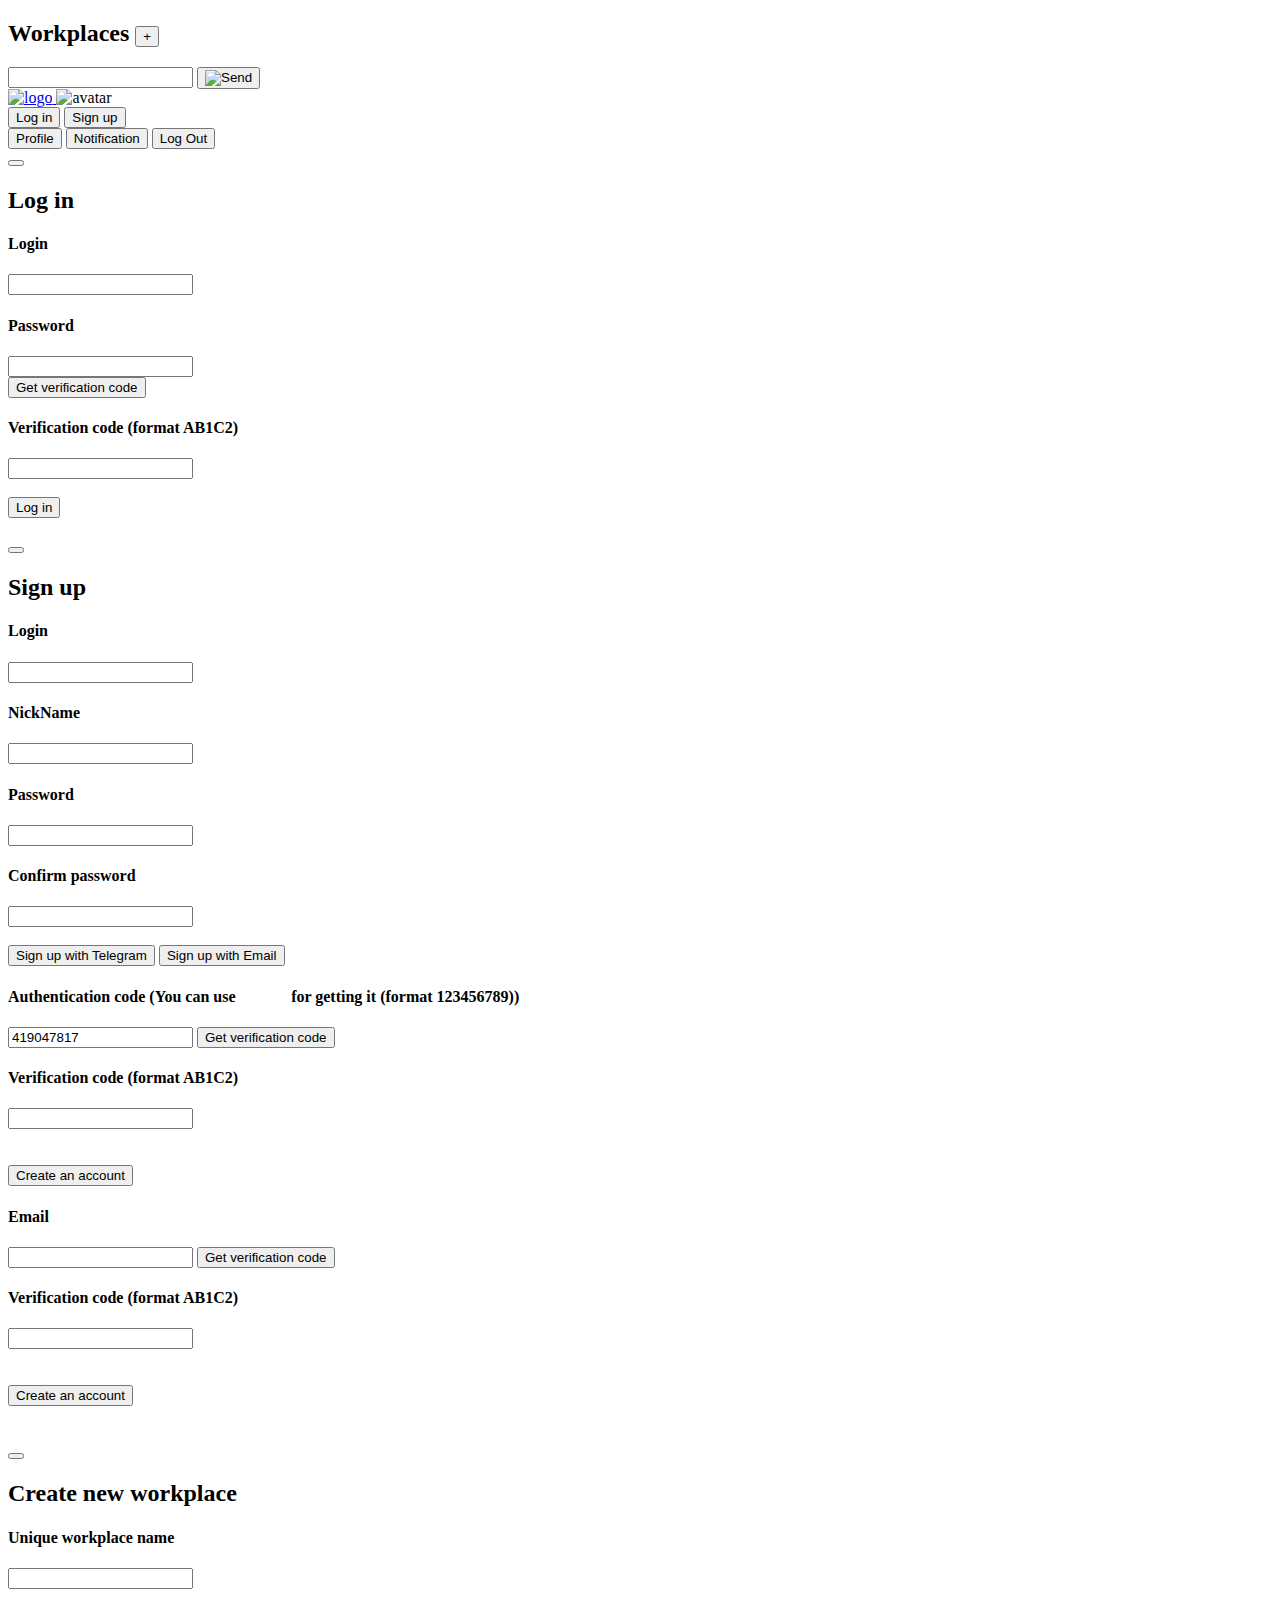
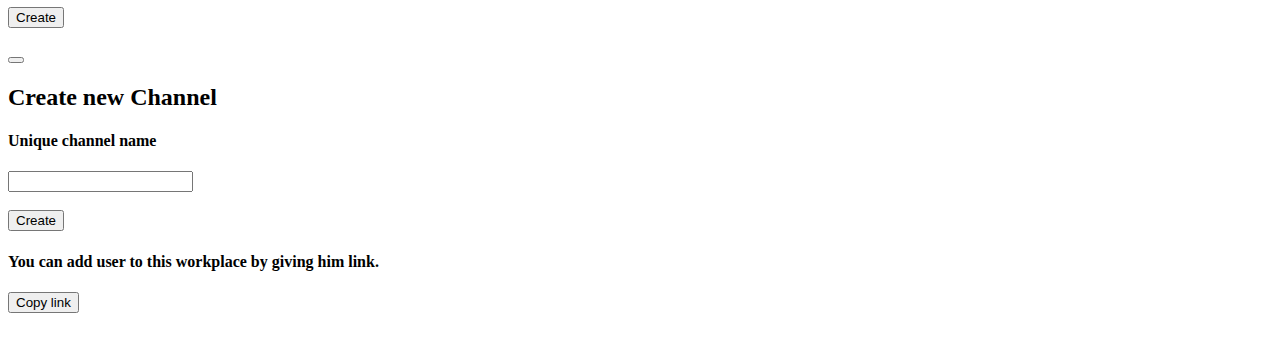
==== Frontend/templates/index.html @ 7f263c7d "Added visualisation for workplaces, channels and chats, added functions for manage chatin database, " ====
<!DOCTYPE html>
<html lang="en">
<head>
    <meta charset="UTF-8">
    <meta http-equiv="X-UA-Compatible" content="IE=edge">
    <meta name="viewport" content="width=device-width, initial-scale=1.0">
    <title>TR Chat</title>
    <!-- Styles -->
    <link rel="stylesheet" href = "/resource?name=index.css">
    <link rel="stylesheet" href = "/resource?name=header_and_loginner.css">
</head>
<body>
    <!-- workplaces -->
    <div class="workplaces">
        <h2>
            Workplaces
            <button onclick="show_workplaces_adder()" class="add_workplace" >+</button>
        </h2>
        <div class="workplaces_area" onload="getWorkplaces()">
        </div>
    </div>
    <!-- chanels -->
    <div class="channels">
        
    </div>
    <!-- chat -->
    <div class="chat">
        <!-- <h3>Channel Name</h3>
        <div class="chat_area">
            <messages class="messages">
                <name>Egor</name>
                <time>17:26</time><br>
                <text>Hi!</text><br>
                <name>Ann</name>
                <time>17:28</time><br>
                <text>Hello, word!</text><br>
                <name>Egor</name>
                <time>17:29</time><br>
                <text>Lorem ipsum dolor sit amet consectetur adipisicing elit. Cumque dignissimos cum dolore, corporis porro voluptas voluptate sit dolor odio commodi ea sed eius nisi odit repellat dolorem eos illo officia!</text>
                <br>

            </messages>
        </div>
        <div class="send_area">
            <input type="text">
            <button><img src="/resource?name=send.png" alt="Send"></button>
        </div> -->    
    </div>
    <div class="send_area">
        <input id="message_text_area" type="text">
        <button onclick="sendMessage()"><img src="/resource?name=send.png" alt="Send"></button>
    </div>
   
    <!-- header -->
    <header-shadow></header-shadow><header>
        <a href="/">
            <img class="logo" src = "/resource?name=logo_without_background.png" alt="logo">
        </a>
        <img class="avatar" id = "avatar_in_header" src="/avatar?name=default_avatar2.png" alt="avatar" onclick="show_acc_panel()">
        <div class="buttons" id = "log_in_buttons">
            <input class="log" type="button" value="Log in" onclick="show_login_panel()">
            <input class="sign" type="button" value="Sign up" onclick="show_signup_panel()">
        </div>
        <div class="acc_panel">
            <input class="with_bottom_border" type="button" value="Profile">
            <input class="with_bottom_border" type="button" value="Notification">
            <input type="button" value="Log Out" onclick="deleteSession()">
        </div>
   </header>
    <!-- loginer -->
   <div class="loginer">
        <button onclick="show_login_panel(false)"></button>
        <div>
            <h2>Log in</h2>
            <h4 class="field_name">Login <err class="errors" id="log_login_err"></err></h4>
            <input class="field" id="log_login" type="text">
            <h4 class="field_name">Password <err class="errors" id="log_password_err"></err></h4>
            <input class="field" id="log_password" type="password">
            <br>
            <button class="get_code" onclick="getVerifCode_log()">Get verification code</button>
            <status class="status" id="get_code_status_login"></status>
            <h4 class="field_name">Verification code
                <note>(format AB1C2)</note>
                <err class="errors" id="log_verif_err"></err>
            </h4>
            <input class="field" id="log_verif" type="text">
            <br><br>
            <button class="final_button" onclick="logInAccount()">Log in</button>
            <br><br>
        </div>
    </div>
    <!-- registrator -->
    <div class="registrator">
        <button onclick="show_signup_panel(false)"></button>
        <div>
            <h2>Sign up</h2>
            <h4 class="field_name">Login <err class="errors" id="reg_login_err"></err></h4>
            <input class="field" id="reg_login" type="text">
            <h4 class="field_name">NickName <err class="errors" id="reg_nickname_err"></err></h4>
            <input class="field" id="reg_nickname" type="text">
            <h4 class="field_name">Password <err class="errors" id="reg_password1_err"></err></h4>
            <input class="field" id="reg_password1" type="password">
            <h4 class="field_name">Confirm password  <err class="errors" id="reg_password2_err"></err></h4>
            <input class="field" id="reg_password2" type="password">
            <br><br>
            <button onclick="show_telegram_verif()">Sign up with Telegram</button>
            <button onclick="show_email_verif()">Sign up with Email</button>
            
            <div class="telegram_sign_up">
                <h4 class="field_name">Authentication code
                <note>
                    (You can use
                    <a style="color: white;" href="https://t.me/TR_chat_Authentication_bot" target="_blank">my bot</a>
                    for getting it (format 123456789))
                </note>
                <err class="errors" id="reg_auth_code_tg_err"></err>
                </h4>
                <input class="field" id="reg_auth_code_tg" type="text" value="419047817">
                <button class="get_code" onclick="getVerifCode_reg()">Get verification code</button>
                <status class="status" id="get_code_status_tg"></status>
                <h4 class="field_name">Verification code
                    <note>(format AB1C2)</note>
                    <err class="errors" id="reg_verif_tg_err"></err>
                </h4>
                <input class="field" id="reg_verif_code_tg" type="text">
                <br><br><br>
                <button class="final_button" onclick="createAccount()">Create an account</button>
            </div>  
            
            <div class="email_sign_up">
                <h4 class="field_name">Email <err class="errors" id="reg_auth_code_email_err"></err></h4>
                <input class="field" id="reg_auth_code_email" type="text"> 
                <button class="get_code" onclick="getVerifCode_reg()">Get verification code</button>
                <status class="status" id="get_code_status_email"></status>
                <h4 class="field_name">Verification code
                    <note>(format AB1C2)</note>
                    <err class="errors" id="reg_verif_email_err"></err>
                </h4>
                <input class="field" id="reg_verif_code_email" type="text">
                <br><br><br>
                <button class="final_button" onclick="createAccount()">Create an account</button>
            </div>
            <br><br>
        </div>

    </div>
    <!-- workplace adder -->
    <div class="adder_workplace">
        <button onclick="show_workplaces_adder(false)" class="bg_close_button"></button>
        <div>
            <h2>Create new workplace</h2>
            <h4 class="field_name">Unique workplace name <err class="errors" id="workplace_name_err"></err></h4>
            <input class="field" id="workplace_name" type="text">
            <br><br>
            <button class="final_button" onclick="add_workplace()">Create</button>
            <br><br>
        </div>
    </div>
    <div class="adder_channel">
        <button onclick="show_channels_adder(false)" class="bg_close_button"></button>
        <div>
            <h2>Create new Channel</h2>
            <h4 class="field_name">Unique channel name <err class="errors" id="channel_name_err"></err></h4>
            <input class="field" id="channel_name" type="text">
            <br><br>
            <button class="final_button" onclick="add_channel()">Create</button>
            <h4 class="field_name">
                You can add user to this workplace by giving him link.
                <status class="status" id="copy_status"></status>
            </h4>
            <button onclick="copyLink()" class="final_button">Copy link</button>
            <br><br>
        </div>
    </div>
</body>
<!-- Scripts -->
<script src="/resource?name=index.js"></script>
<script src="/resource?name=header_and_loginner.js"></script>
</html>
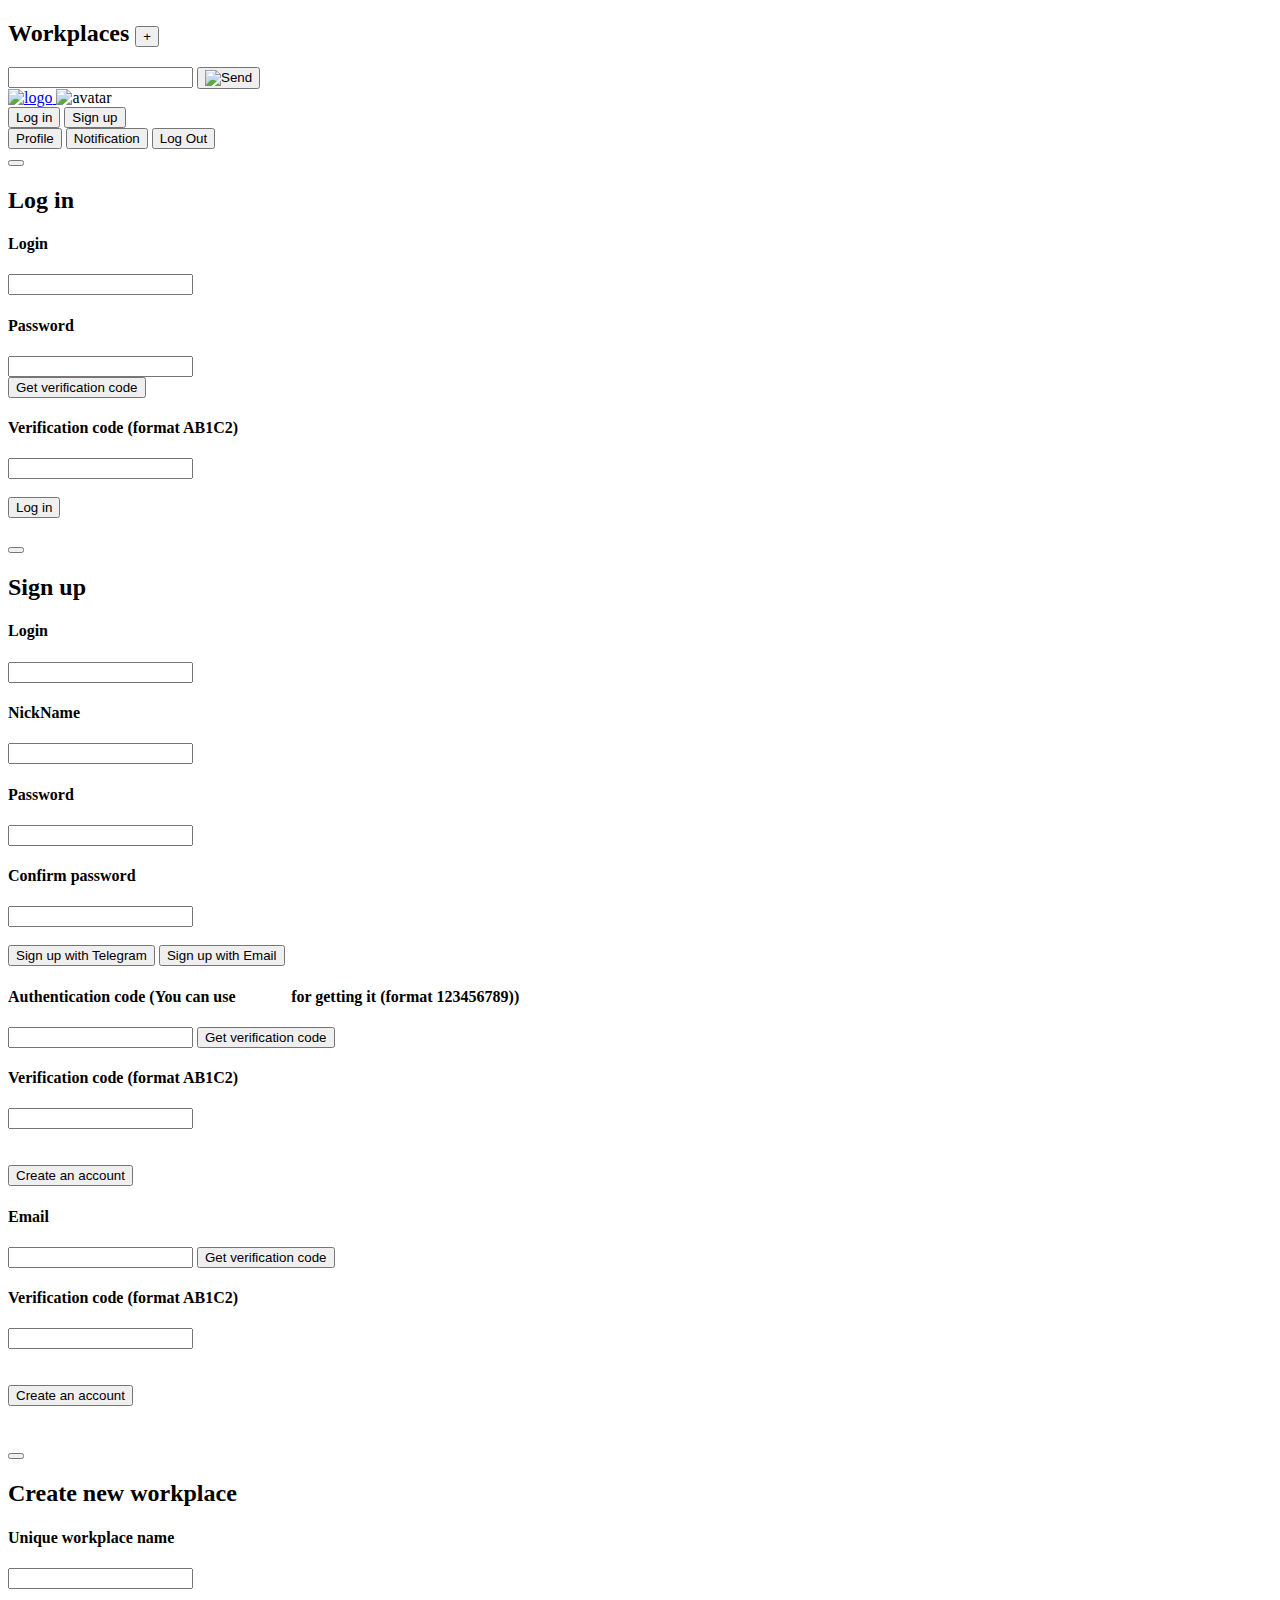
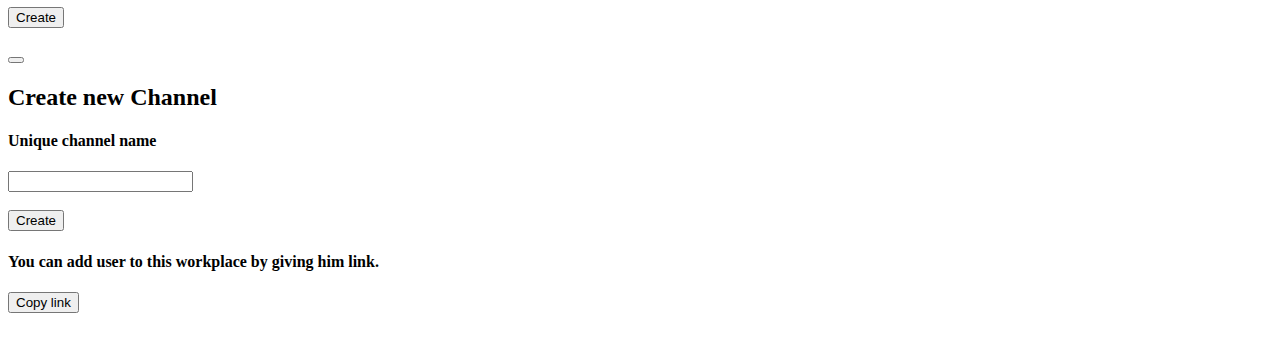
==== commit 9f2bbebc: "Removed my Authentication code from verification field in registration by telegram(lil fix)" ====
--- a/Frontend/templates/index.html
+++ b/Frontend/templates/index.html
@@ -115,7 +115,7 @@
                 </note>
                 <err class="errors" id="reg_auth_code_tg_err"></err>
                 </h4>
-                <input class="field" id="reg_auth_code_tg" type="text" value="419047817">
+                <input class="field" id="reg_auth_code_tg" type="text">
                 <button class="get_code" onclick="getVerifCode_reg()">Get verification code</button>
                 <status class="status" id="get_code_status_tg"></status>
                 <h4 class="field_name">Verification code
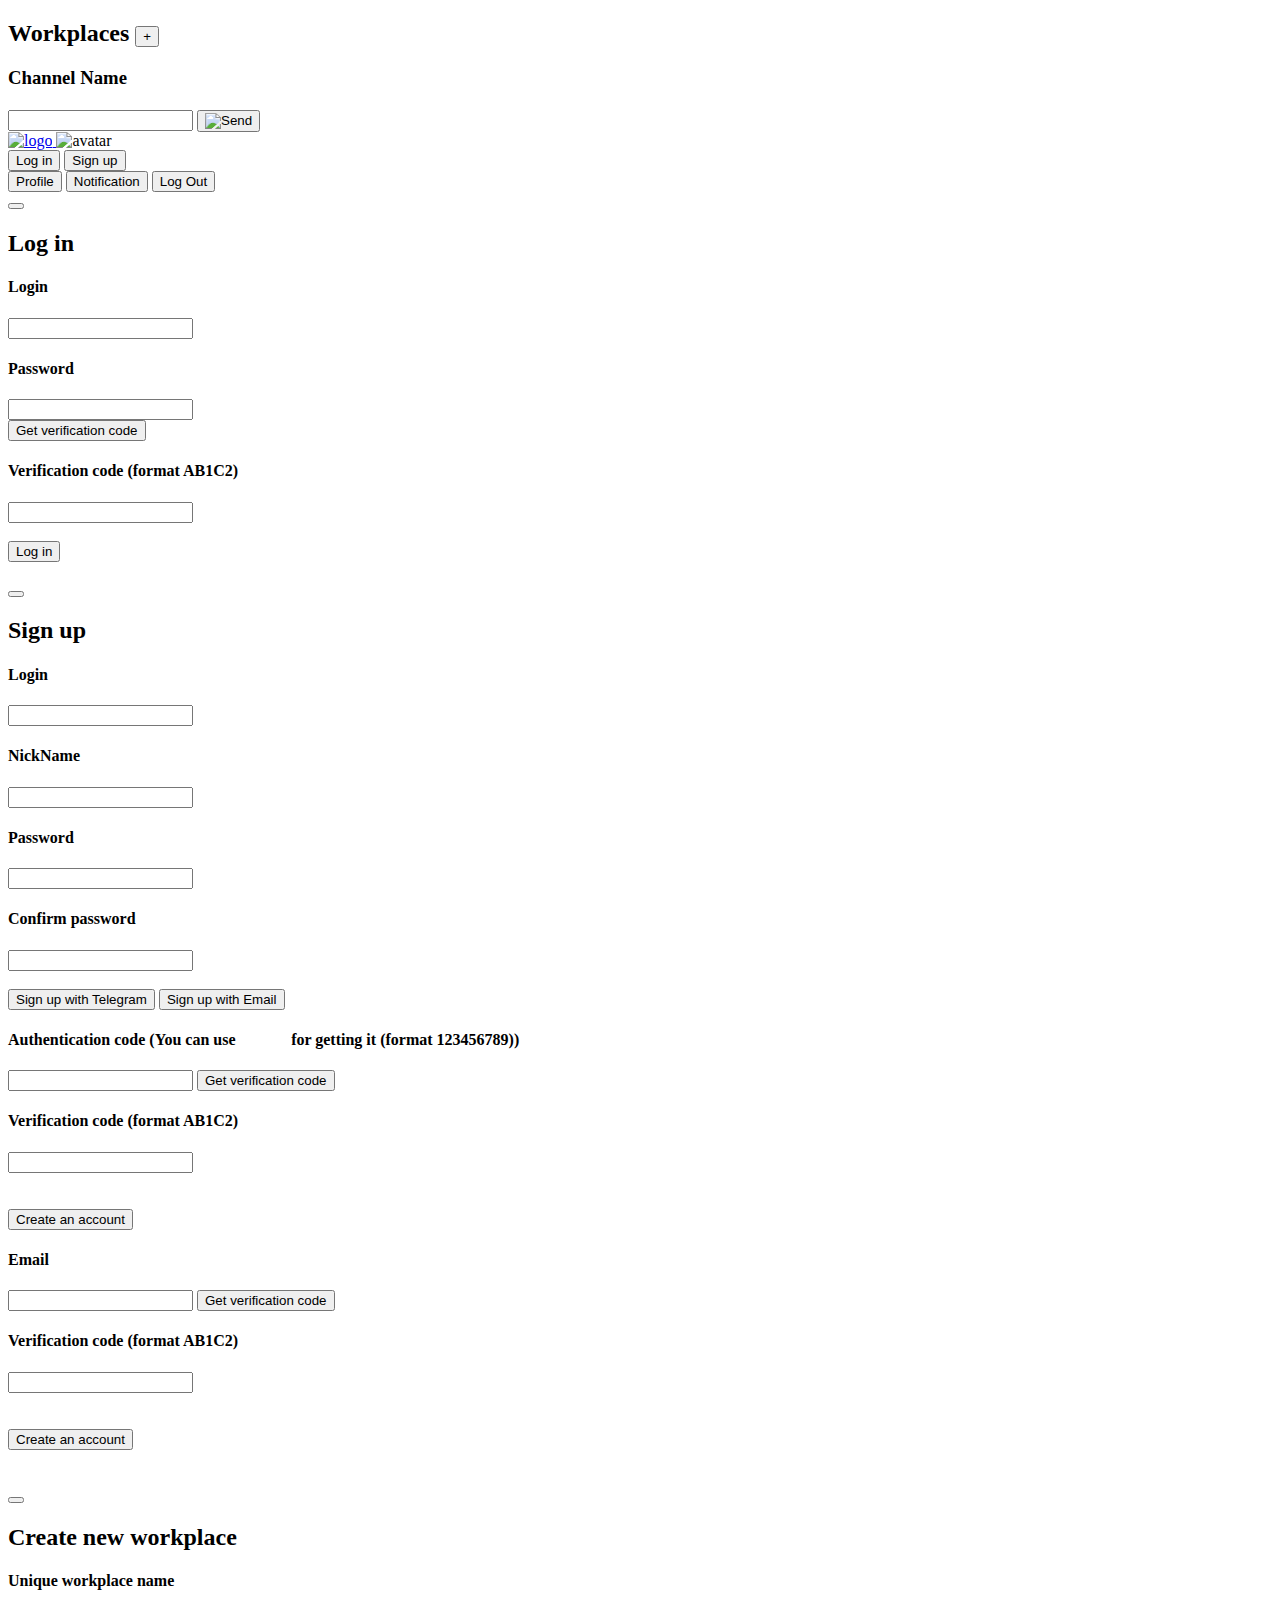
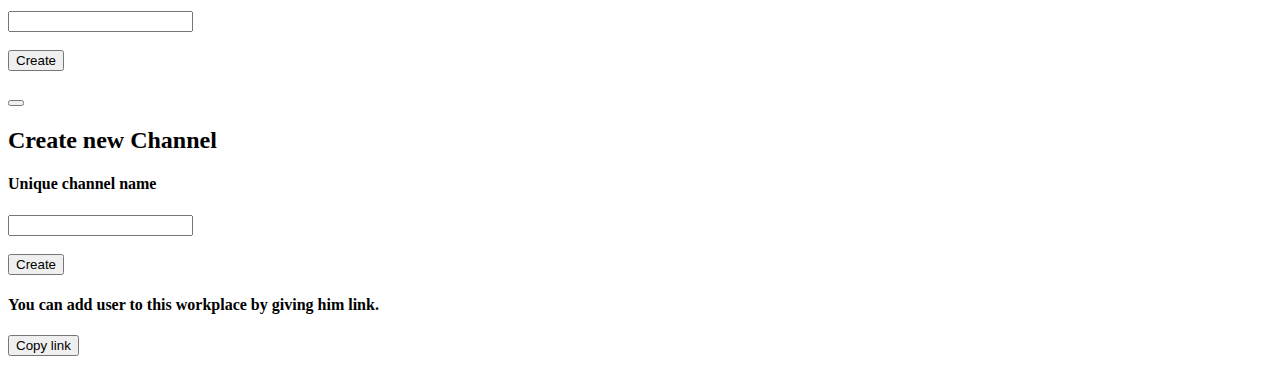
==== commit ba62cfff: "Fixed some bugs (namely: constatnt rewriting of the chat, continuation of displaying the chat when s" ====
--- a/Frontend/templates/index.html
+++ b/Frontend/templates/index.html
@@ -7,7 +7,8 @@
     <title>TR Chat</title>
     <!-- Styles -->
     <link rel="stylesheet" href = "/resource?name=index.css">
-    <link rel="stylesheet" href = "/resource?name=header_and_loginner.css">
+    <link rel="stylesheet" href = "/resource?name=header.css">
+    <link rel="stylesheet" href = "/resource?name=loginner.css">
 </head>
 <body>
     <!-- workplaces -->
@@ -25,26 +26,12 @@
     </div>
     <!-- chat -->
     <div class="chat">
-        <!-- <h3>Channel Name</h3>
+        <h3 class="chat_name">Channel Name</h3>
+        <h4 class="chat_status"></h4>
         <div class="chat_area">
             <messages class="messages">
-                <name>Egor</name>
-                <time>17:26</time><br>
-                <text>Hi!</text><br>
-                <name>Ann</name>
-                <time>17:28</time><br>
-                <text>Hello, word!</text><br>
-                <name>Egor</name>
-                <time>17:29</time><br>
-                <text>Lorem ipsum dolor sit amet consectetur adipisicing elit. Cumque dignissimos cum dolore, corporis porro voluptas voluptate sit dolor odio commodi ea sed eius nisi odit repellat dolorem eos illo officia!</text>
-                <br>
-
             </messages>
-        </div>
-        <div class="send_area">
-            <input type="text">
-            <button><img src="/resource?name=send.png" alt="Send"></button>
-        </div> -->    
+        </div>  
     </div>
     <div class="send_area">
         <input id="message_text_area" type="text">
@@ -64,7 +51,7 @@
         <div class="acc_panel">
             <input class="with_bottom_border" type="button" value="Profile">
             <input class="with_bottom_border" type="button" value="Notification">
-            <input type="button" value="Log Out" onclick="deleteSession()">
+            <input type="button" value="Log Out" onclick="logOut()">
         </div>
    </header>
     <!-- loginer -->
@@ -174,6 +161,10 @@
     </div>
 </body>
 <!-- Scripts -->
+<script src="/resource?name=header.js"></script>
+<script src="/resource?name=loginner.js"></script>
+<script src="/resource?name=cookieManager.js"></script>
 <script src="/resource?name=index.js"></script>
-<script src="/resource?name=header_and_loginner.js"></script>
+<script src="/resource?name=indexPanels.js"></script>
+<script src="/resource?name=indexOnLoad.js"></script>
 </html>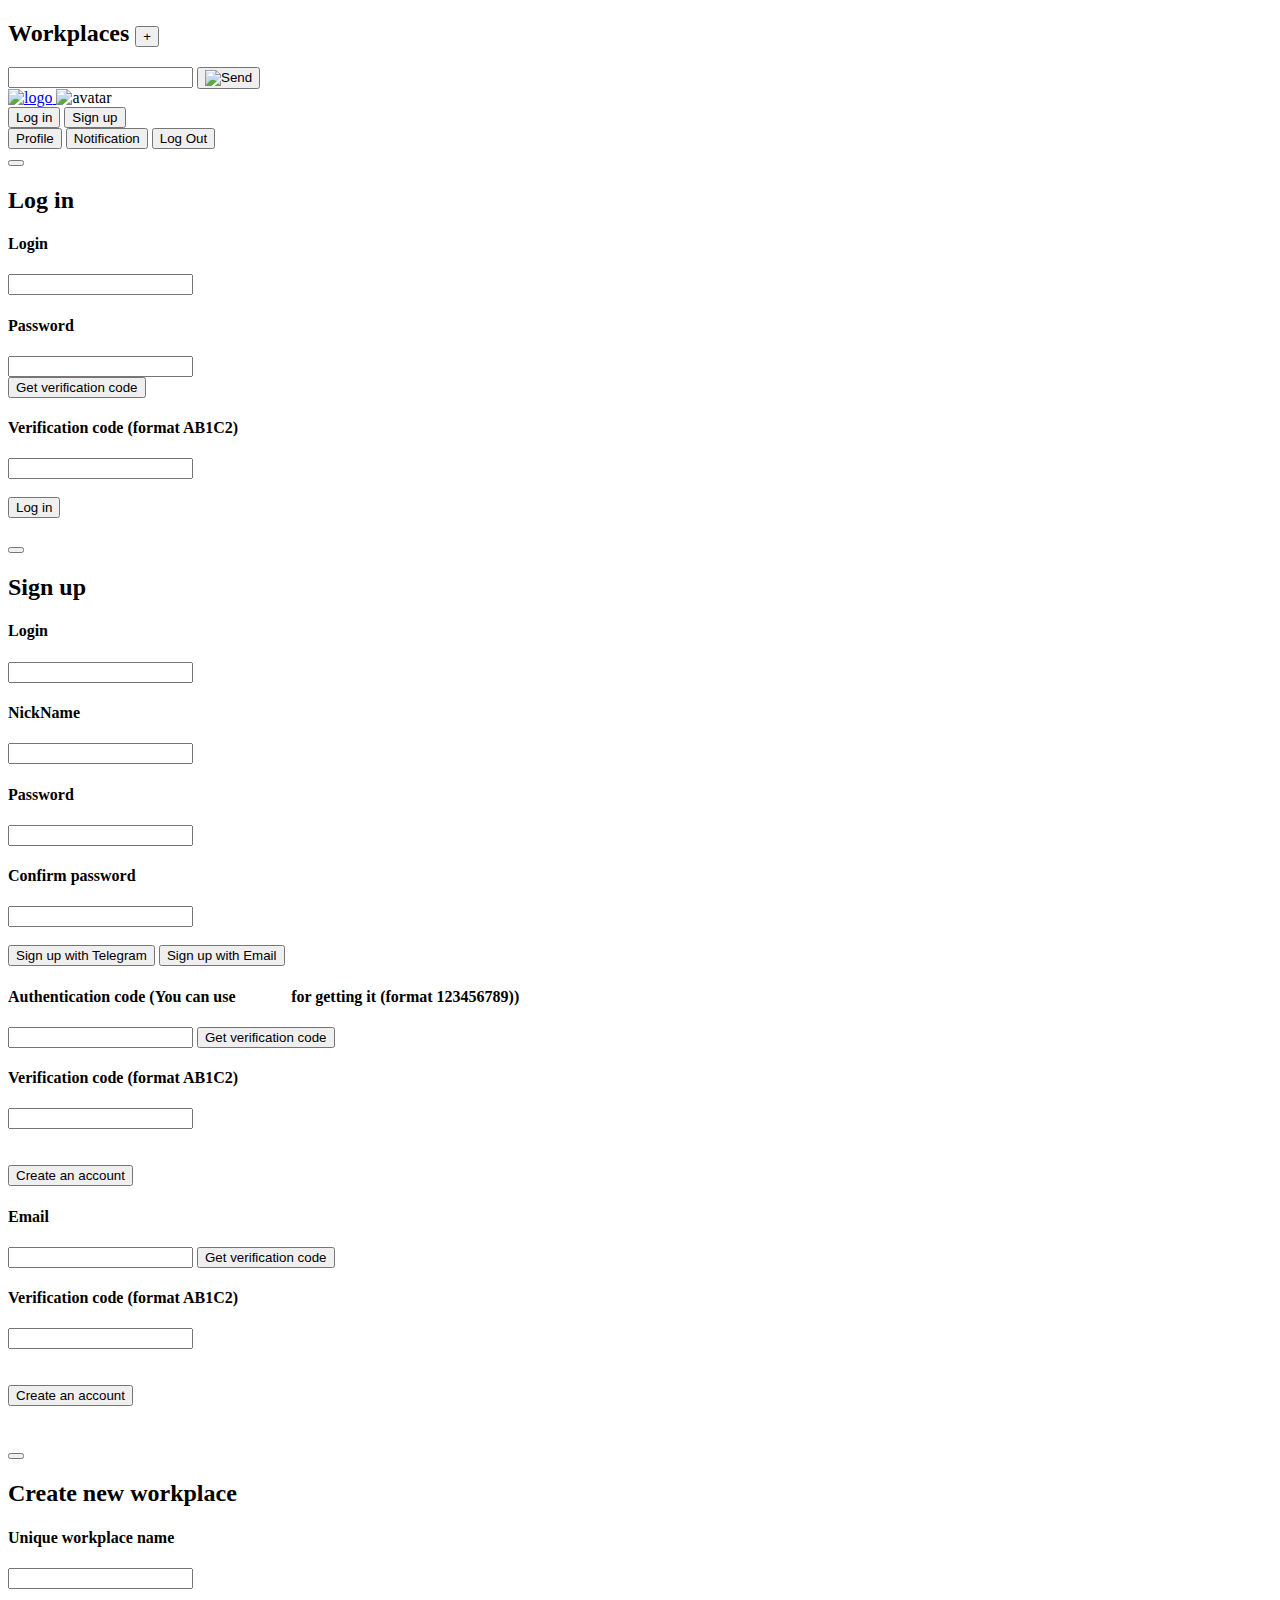
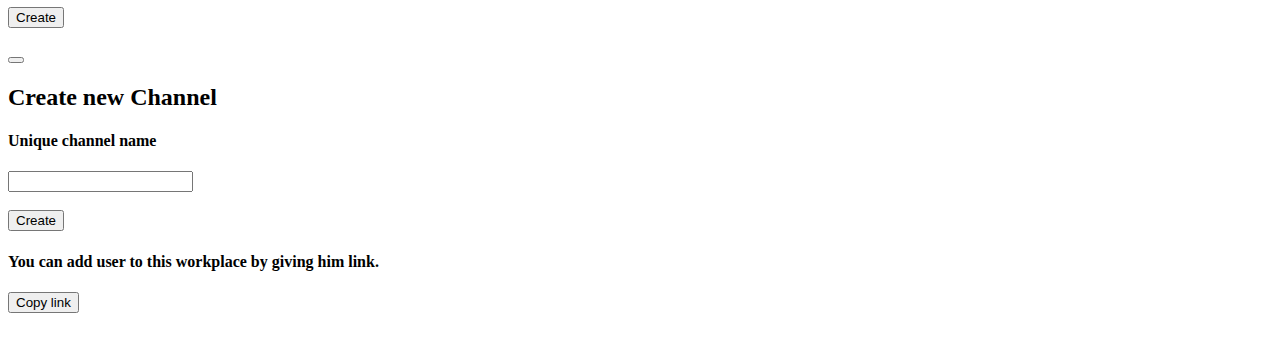
==== commit f39ad545: "Added scripts and styles folders" ====
--- a/Frontend/templates/index.html
+++ b/Frontend/templates/index.html
@@ -6,9 +6,9 @@
     <meta name="viewport" content="width=device-width, initial-scale=1.0">
     <title>TR Chat</title>
     <!-- Styles -->
-    <link rel="stylesheet" href = "/resource?name=index.css">
-    <link rel="stylesheet" href = "/resource?name=header.css">
-    <link rel="stylesheet" href = "/resource?name=loginner.css">
+    <link rel="stylesheet" href = "/get?type=sty&name=index.css">
+    <link rel="stylesheet" href = "/get?type=sty&name=header.css">
+    <link rel="stylesheet" href = "/get?type=sty&name=loginner.css">
 </head>
 <body>
     <!-- workplaces -->
@@ -26,24 +26,38 @@
     </div>
     <!-- chat -->
     <div class="chat">
-        <h3 class="chat_name">Channel Name</h3>
-        <h4 class="chat_status"></h4>
+        <!-- <h3>Channel Name</h3>
         <div class="chat_area">
             <messages class="messages">
+                <name>Egor</name>
+                <time>17:26</time><br>
+                <text>Hi!</text><br>
+                <name>Ann</name>
+                <time>17:28</time><br>
+                <text>Hello, word!</text><br>
+                <name>Egor</name>
+                <time>17:29</time><br>
+                <text>Lorem ipsum dolor sit amet consectetur adipisicing elit. Cumque dignissimos cum dolore, corporis porro voluptas voluptate sit dolor odio commodi ea sed eius nisi odit repellat dolorem eos illo officia!</text>
+                <br>
+
             </messages>
-        </div>  
+        </div>
+        <div class="send_area">
+            <input type="text">
+            <button><img src="/resource?name=send.png" alt="Send"></button>
+        </div> -->    
     </div>
     <div class="send_area">
         <input id="message_text_area" type="text">
-        <button onclick="sendMessage()"><img src="/resource?name=send.png" alt="Send"></button>
+        <button onclick="sendMessage()"><img src="/get?type=res&name=send.png" alt="Send"></button>
     </div>
    
     <!-- header -->
     <header-shadow></header-shadow><header>
         <a href="/">
-            <img class="logo" src = "/resource?name=logo_without_background.png" alt="logo">
+            <img class="logo" src = "/get?type=res&name=logo_without_background.png" alt="logo">
         </a>
-        <img class="avatar" id = "avatar_in_header" src="/avatar?name=default_avatar2.png" alt="avatar" onclick="show_acc_panel()">
+        <img class="avatar" id = "avatar_in_header" src="/get?type=ava&name=default_avatar2.png" alt="avatar" onclick="show_acc_panel()">
         <div class="buttons" id = "log_in_buttons">
             <input class="log" type="button" value="Log in" onclick="show_login_panel()">
             <input class="sign" type="button" value="Sign up" onclick="show_signup_panel()">
@@ -161,10 +175,10 @@
     </div>
 </body>
 <!-- Scripts -->
-<script src="/resource?name=header.js"></script>
-<script src="/resource?name=loginner.js"></script>
-<script src="/resource?name=cookieManager.js"></script>
-<script src="/resource?name=index.js"></script>
-<script src="/resource?name=indexPanels.js"></script>
-<script src="/resource?name=indexOnLoad.js"></script>
+<script src="/get?type=scr&name=header.js"></script>
+<script src="/get?type=scr&name=loginner.js"></script>
+<script src="/get?type=scr&name=cookieManager.js"></script>
+<script src="/get?type=scr&name=index.js"></script>
+<script src="/get?type=scr&name=indexPanels.js"></script>
+<script src="/get?type=scr&name=indexOnLoad.js"></script>
 </html>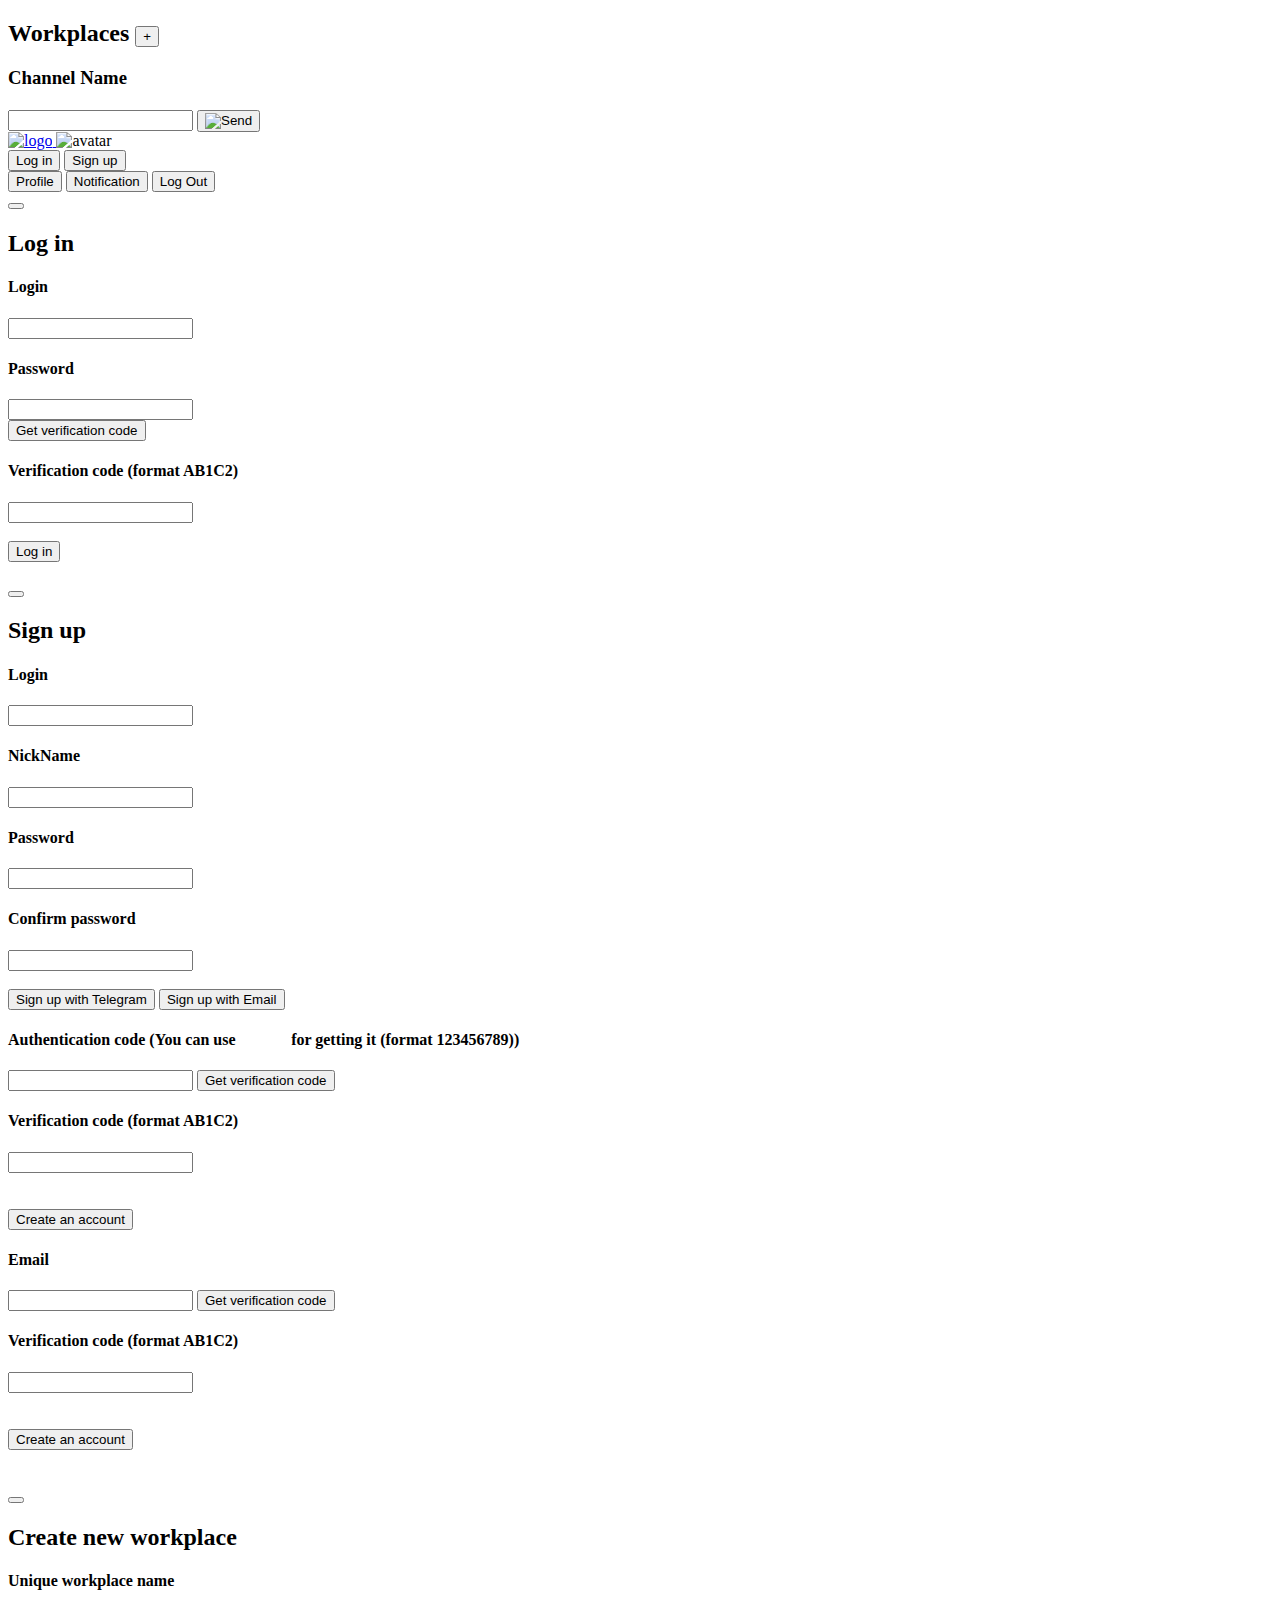
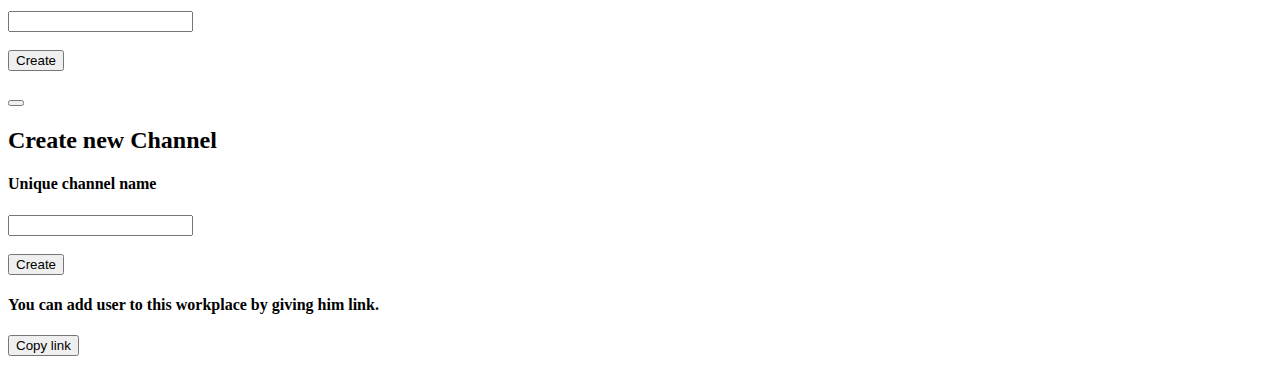
==== commit bdb3ae3d: "Merge branch 'restructuring'" ====
--- a/Frontend/templates/index.html
+++ b/Frontend/templates/index.html
@@ -26,26 +26,12 @@
     </div>
     <!-- chat -->
     <div class="chat">
-        <!-- <h3>Channel Name</h3>
+        <h3 class="chat_name">Channel Name</h3>
+        <h4 class="chat_status"></h4>
         <div class="chat_area">
             <messages class="messages">
-                <name>Egor</name>
-                <time>17:26</time><br>
-                <text>Hi!</text><br>
-                <name>Ann</name>
-                <time>17:28</time><br>
-                <text>Hello, word!</text><br>
-                <name>Egor</name>
-                <time>17:29</time><br>
-                <text>Lorem ipsum dolor sit amet consectetur adipisicing elit. Cumque dignissimos cum dolore, corporis porro voluptas voluptate sit dolor odio commodi ea sed eius nisi odit repellat dolorem eos illo officia!</text>
-                <br>
-
             </messages>
-        </div>
-        <div class="send_area">
-            <input type="text">
-            <button><img src="/resource?name=send.png" alt="Send"></button>
-        </div> -->    
+        </div>  
     </div>
     <div class="send_area">
         <input id="message_text_area" type="text">
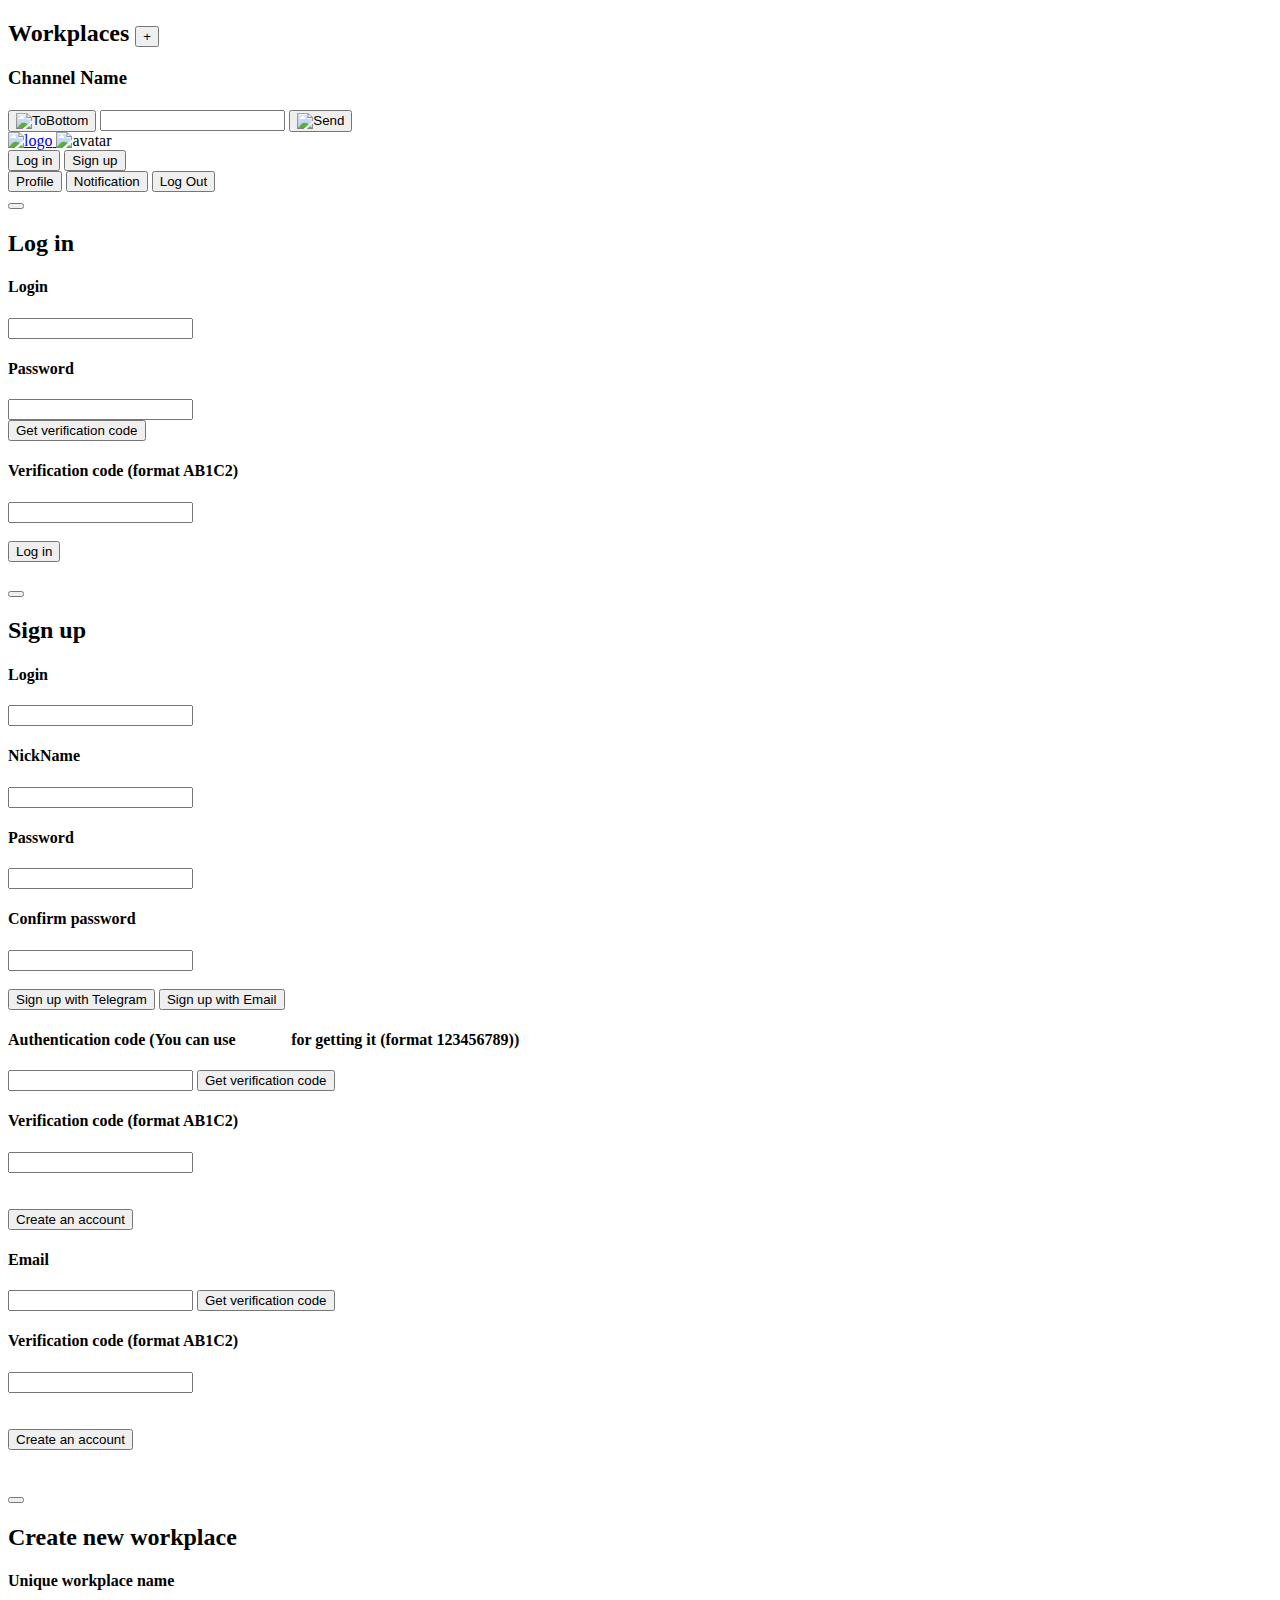
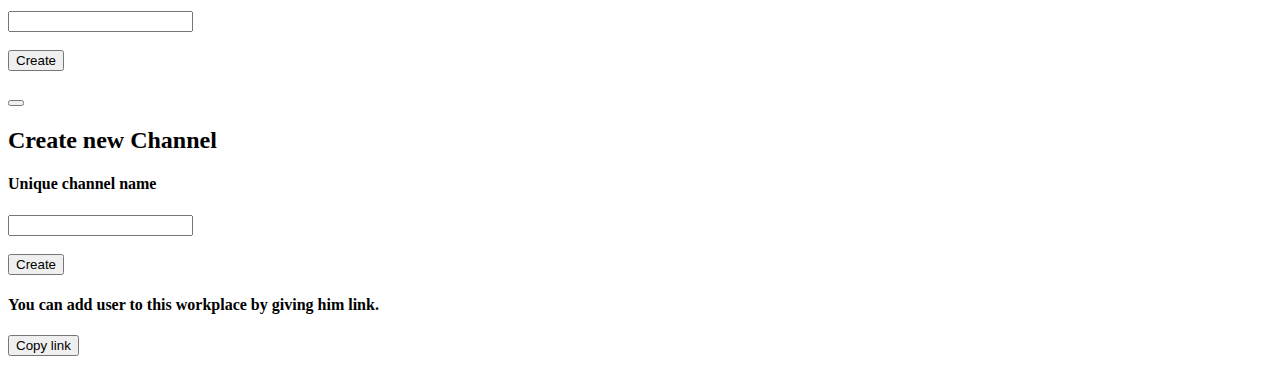
==== commit c04b1a41: "Added 'scroll chat to bottom' button" ====
--- a/Frontend/templates/index.html
+++ b/Frontend/templates/index.html
@@ -34,8 +34,9 @@
         </div>  
     </div>
     <div class="send_area">
+        <button id="to_bottom_button" onclick="scrollToBottom()"><img src="/get?type=res&name=bottomIcon.png" alt="ToBottom"></button>
         <input id="message_text_area" type="text">
-        <button onclick="sendMessage()"><img src="/get?type=res&name=send.png" alt="Send"></button>
+        <button id="send_button" onclick="sendMessage()"><img src="/get?type=res&name=send.png" alt="Send"></button>
     </div>
    
     <!-- header -->
